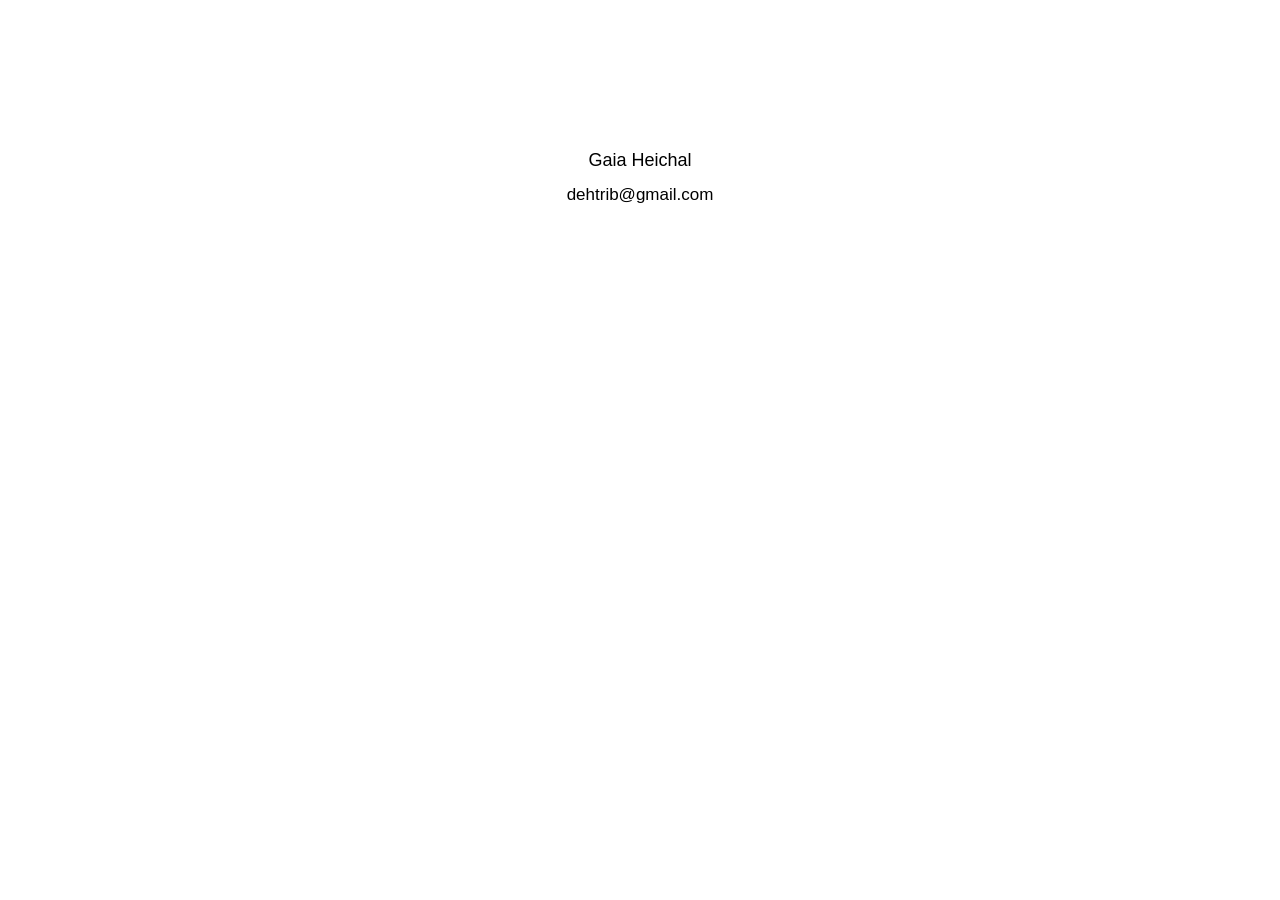
==== contact.html @ a3154b72 "Add files via upload" ====
<!DOCTYPE html>
<html lang="en">
<head>
  <meta charset="UTF-8">
  <meta name="viewport" content="width=device-width, initial-scale=1.0">
  <title>Gaia Heichal</title>

  <link rel="stylesheet" href="styles.css">

  <!-- Google Analytics -->
  <script type="text/javascript">
    var _gaq = _gaq || [];
    _gaq.push(['_setAccount', 'UA-27734646-1']);
    _gaq.push(['_trackPageview']);

    (function () {
      var ga = document.createElement('script');
      ga.type = 'text/javascript';
      ga.async = true;
      ga.src = (document.location.protocol === 'https:' ? 'https://ssl' : 'http://www') + '.google-analytics.com/ga.js';
      var s = document.getElementsByTagName('script')[0];
      s.parentNode.insertBefore(ga, s);
    })();
  </script>

</head>
<body>

  <h1>Gaia Heichal</h1>
  <!-- <h2>Sound Art / Audio Engineer</h2> -->
  <!-- <h2>Contact</h2> -->
  <h2>dehtrib@gmail.com</h2>
  <!-- <a href="cv.pdf" target="_blank">CV</a>
<div class="radio-group">
  <label>
    <!-- <input type="radio" name="section" data-url="portfolio.html"> Portfolio -->
  <!-- </label>
  <label>
    <input type="radio" name="section" data-url="contact.html"> Contact
  </label>
  <label>
    <!-- <input type="radio" name="section" data-url="links.html"> Links -->
  <!-- </label>
</div> --> 

<script>
  const radios = document.querySelectorAll('.radio-group input[type="radio"]');

  radios.forEach(radio => {
    radio.addEventListener('change', () => {
      const url = radio.dataset.url; // get the page URL
      if (url) {
        window.location.href = url;   // navigate
      }
    });
  });

  // Only add home link if we are NOT on index.html
  if (!window.location.pathname.endsWith('index.html') && !window.location.pathname.endsWith('/')) {
    const container = document.createElement('a');
    container.href = 'index.html';

    const h1 = document.querySelector('h1');
    // const h2 = document.querySelector('h2');

    // Wrap the h1 and h2 in the link
    h1.parentNode.insertBefore(container, h1);
    container.appendChild(h1);
    // container.appendChild(h2);
  }
</script>

</body>
</html>
---- styles.css ----
body {
            font-family: Arial;
            text-align: center;
            /* margin-top: 150px; */
          
        }

        h1 {
            margin-top: 150px;
            margin-bottom: 10px;
            font-size:18px;
            font-weight: normal;
        }

        h2 {
            margin-bottom: 15px;
            font-weight: normal;
            font-size:17px;
        }

        h3 {
            font-weight: normal;
            font-size:16px;
            margin-bottom: 3px;
        }
        /* Hyperlink styling */
        a {
            color: black;
            text-decoration: none;
            font-size: 16px;
        }

        a:hover {
            text-decoration: underline;
        }

        /* Radio labels */
        .radio-group label {
            display: block;
            margin: 10px 0;
            cursor: pointer;
            text-decoration: none;
            list-style: none;
            font-size: 16px;
        }

        .radio-group label:hover {
            text-decoration: underline;
        }

        input[type="radio"] {
            margin-right: 8px;
        }

    input[type="radio"] {
  display: none;
}



.image-container {
  /* margin-top: 20px; */
  /* column-gap: 24px; horizontal spacing */
  /* row-gap: 254px;    vertical spacing (ROWS) */
  column-count: 3;
  column-gap: 16px;
}

.image-container a {
  break-inside: avoid;
  display: inline-block;
  width: 100%;
  margin-bottom: 24px;
}

/* Images fill grid cells */
.image-container img,
.image-container video {
  width: 100%;
  height: auto;
  display: inline-block;
  /* object-fit: cover; */
  /* flex-direction: column; */
}

.hover-video {
  /* width: 300px; */
  height: auto;
  cursor: pointer;
  transition: transform 0.2s ease;
}
/* 
.hover-video:hover {
  transform: scale(1.05);
} */
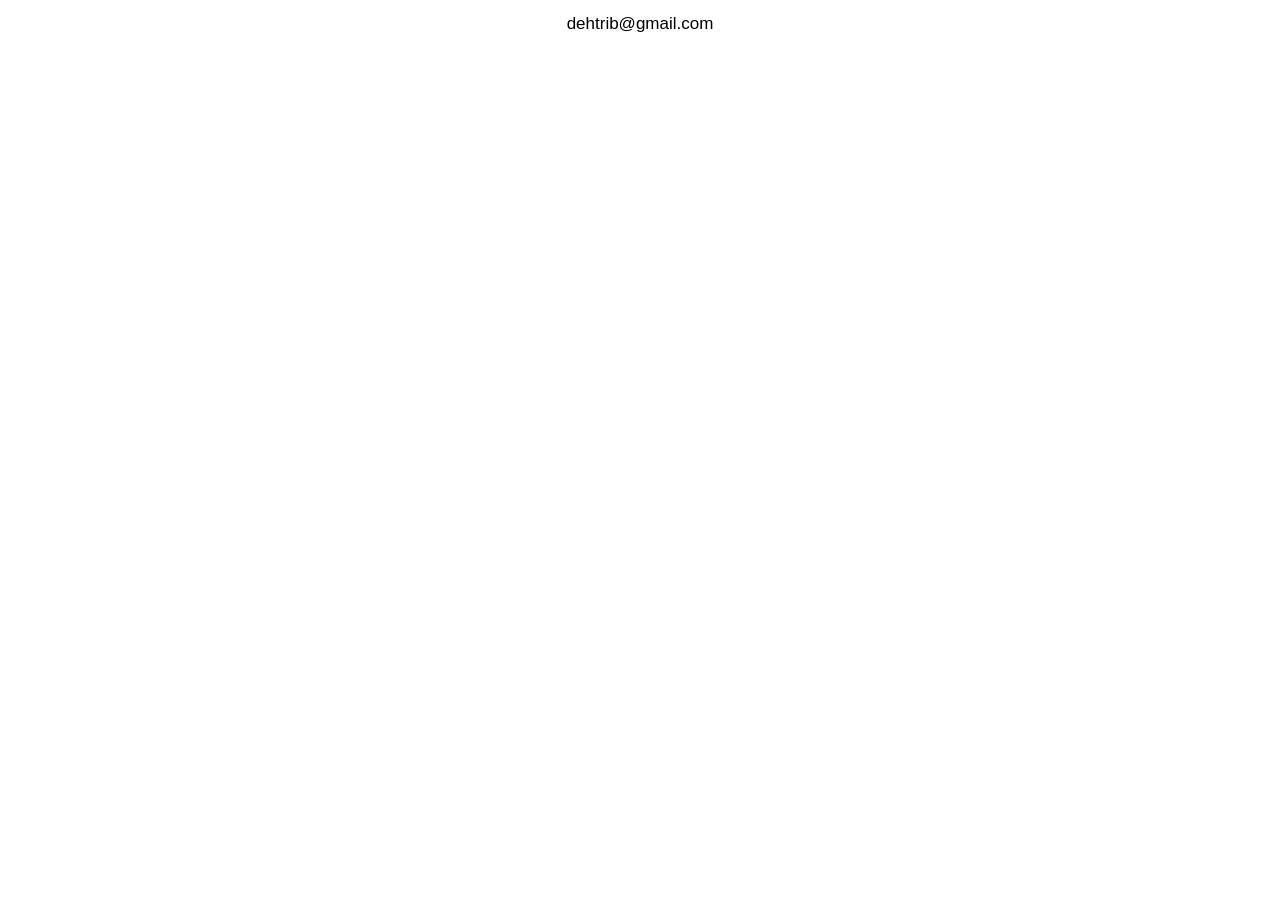
==== commit 5073a7b2: "Update contact.html" ====
--- a/contact.html
+++ b/contact.html
@@ -24,9 +24,12 @@
   </script>
 
 </head>
+  <link rel="icon" href="images/favicon.ico" sizes="any">
+<link rel="icon" href="images/favicon.png" type="image/png">
+<link rel="apple-touch-icon" href="images/favicon.png">
 <body>
 
-  <h1>Gaia Heichal</h1>
+  <!-- <h1>Gaia Heichal</h1> -->
   <!-- <h2>Sound Art / Audio Engineer</h2> -->
   <!-- <h2>Contact</h2> -->
   <h2>dehtrib@gmail.com</h2>
@@ -71,4 +74,4 @@
 </script>
 
 </body>
-</html>+</html>
--- a/styles.css
+++ b/styles.css
@@ -13,7 +13,7 @@
         }
 
         h2 {
-            margin-bottom: 15px;
+            margin-bottom: 18px;
             font-weight: normal;
             font-size:17px;
         }
@@ -62,8 +62,10 @@
   /* margin-top: 20px; */
   /* column-gap: 24px; horizontal spacing */
   /* row-gap: 254px;    vertical spacing (ROWS) */
-  column-count: 3;
-  column-gap: 16px;
+  /* column-count: 3;  */
+  /* column-gap: 14px; */
+    column-count: 5; 
+  column-gap: 10px;
 }
 
 .image-container a {
@@ -76,6 +78,7 @@
 /* Images fill grid cells */
 .image-container img,
 .image-container video {
+  /* width: 100%; */
   width: 100%;
   height: auto;
   display: inline-block;
@@ -89,7 +92,69 @@
   cursor: pointer;
   transition: transform 0.2s ease;
 }
+
+img.cu{
+  height: 50%;
+  width: 50%;
+}
+/* .img-cc {
+  height: 50%;
+  width: 50%;
+} */
 /* 
 .hover-video:hover {
   transform: scale(1.05);
-} */+} */
+
+/* MOBILE STYLES */
+@media (max-width: 768px) {
+
+  body {
+    padding: 20px;
+  }
+
+  h1 {
+    margin-top: 85px;   /* was 150px → too big for mobile */
+    margin-bottom: 5px;
+    font-size: 20px;
+  }
+
+  h2 {
+    font-size: 19px;
+    margin-bottom: 15px;
+  }
+
+  a {
+    font-size: 18px;   /* easier to tap */
+  }
+
+  .radio-group label {
+    font-size: 18px;
+    margin: 14px 0;
+  }
+
+  /* Portfolio grid fix */
+  .image-container {
+    column-count: 1;   /* 1 column on mobile */
+    column-gap: 0;
+  }
+
+  /* Optional: make images full-width cleanly */
+  .image-container img,
+  .image-container video {
+    width: 100%;
+  }
+
+  /* Optional: center smaller images */
+  img.cu {
+    width: 100%;
+    height: auto;
+  }
+}
+
+/*  TABLET  */
+@media (min-width: 769px) and (max-width: 1200px) {
+  .image-container {
+    column-count: 2;
+  }
+}
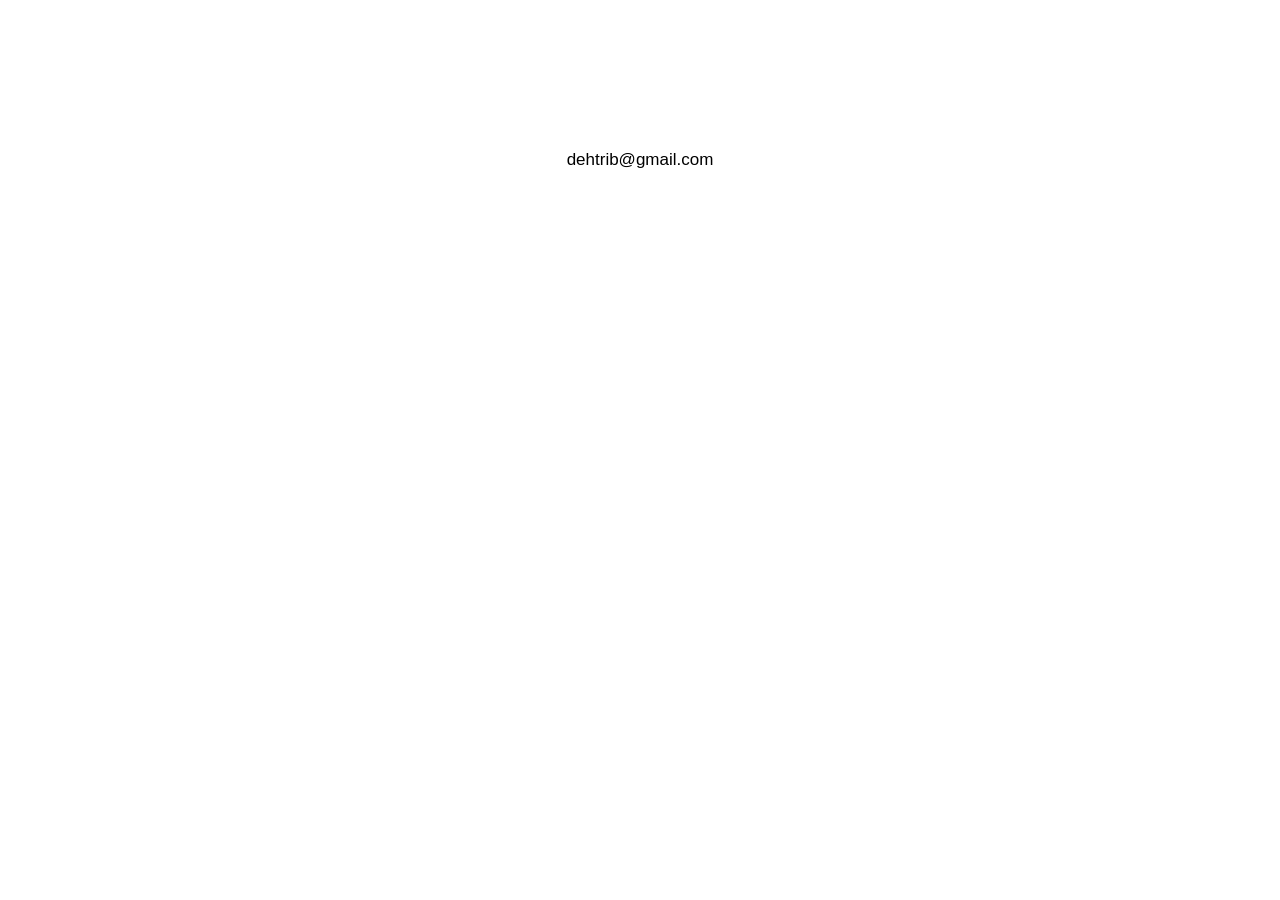
==== commit 31941cc9: "Remove commented header from contact.html Removed commented-out header for Gaia Heichal." ====
--- a/contact.html
+++ b/contact.html
@@ -29,7 +29,7 @@
 <link rel="apple-touch-icon" href="images/favicon.png">
 <body>
 
-  <!-- <h1>Gaia Heichal</h1> -->
+  <h1> </h1>
   <!-- <h2>Sound Art / Audio Engineer</h2> -->
   <!-- <h2>Contact</h2> -->
   <h2>dehtrib@gmail.com</h2>
